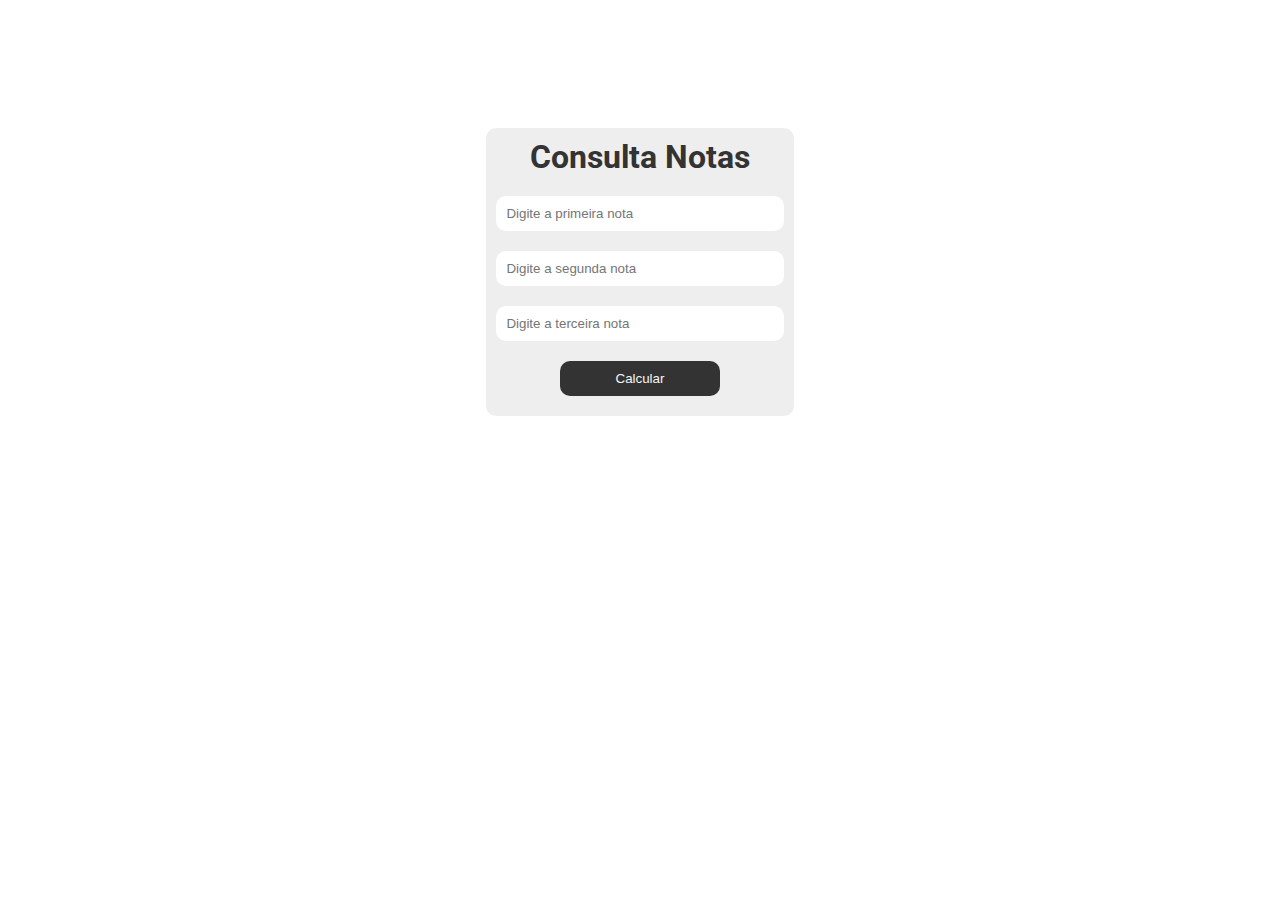
==== index.html @ 87186191 "corpo da aplicação" ====
<!DOCTYPE html>
<html lang="pt-br">
  <head>
    <meta charset="UTF-8" />
    <meta name="viewport" content="width=device-width, initial-scale=1" />
    <link rel="stylesheet" href="style.css" />
    <title>Document</title>
  </head>
  <body>
    <div class="container">
      <div class="cardPrincipal">
        <div class="cardForm">
          <div class="title">
            <h1>Consulta Notas</h1>
          </div>
          <form method="POST" action="">
            <input
              type="number"
              name="nota1"
              placeholder="Digite a primeira nota"
            />
            <input
              type="number"
              name="nota2"
              placeholder="Digite a segunda nota"
            />
            <input
              type="number"
              name="nota3"
              placeholder="Digite a terceira nota"
            />
          </form>
          <button class="btn" type="submit">Calcular</button>
        </div>
      </div>
    </div>
  </body>
</html>
---- style.css ----
@import url("https://fonts.googleapis.com/css2?family=Roboto:ital,wght@0,100..900;1,100..900&display=swap");

* {
  margin: 0 auto;
  padding: 0;
  box-sizing: border-box;
}

body {
  font-family: "Roboto", sans-serif;
}

.container {
  padding: 10%;
}

.cardPrincipal {
  display: flex;
  flex-direction: column;
  align-items: center;
  justify-content: center;
}

.title {
  width: 100%;
  padding: 10px;
  text-align: center;
  color: #333333;
}

.cardForm {
  width: 30%;
  height: 18rem;
  border-radius: 10px;
  background-color: #eeeeee;
  text-align: center;
}

.cardForm form {
  display: flex;
  flex-direction: column;
}

.cardForm input {
  margin: 10px;
  border-radius: 10px;
  padding: 10px;
  border: none;
  outline: none;
}

.cardForm button {
  text-align: center;
  background-color: #333333;
  color: #f6f6f6;
  margin: 10px;
  padding: 10px;
  border-radius: 10px;
  border: 0;
  width: 10rem;
  cursor: pointer;
}
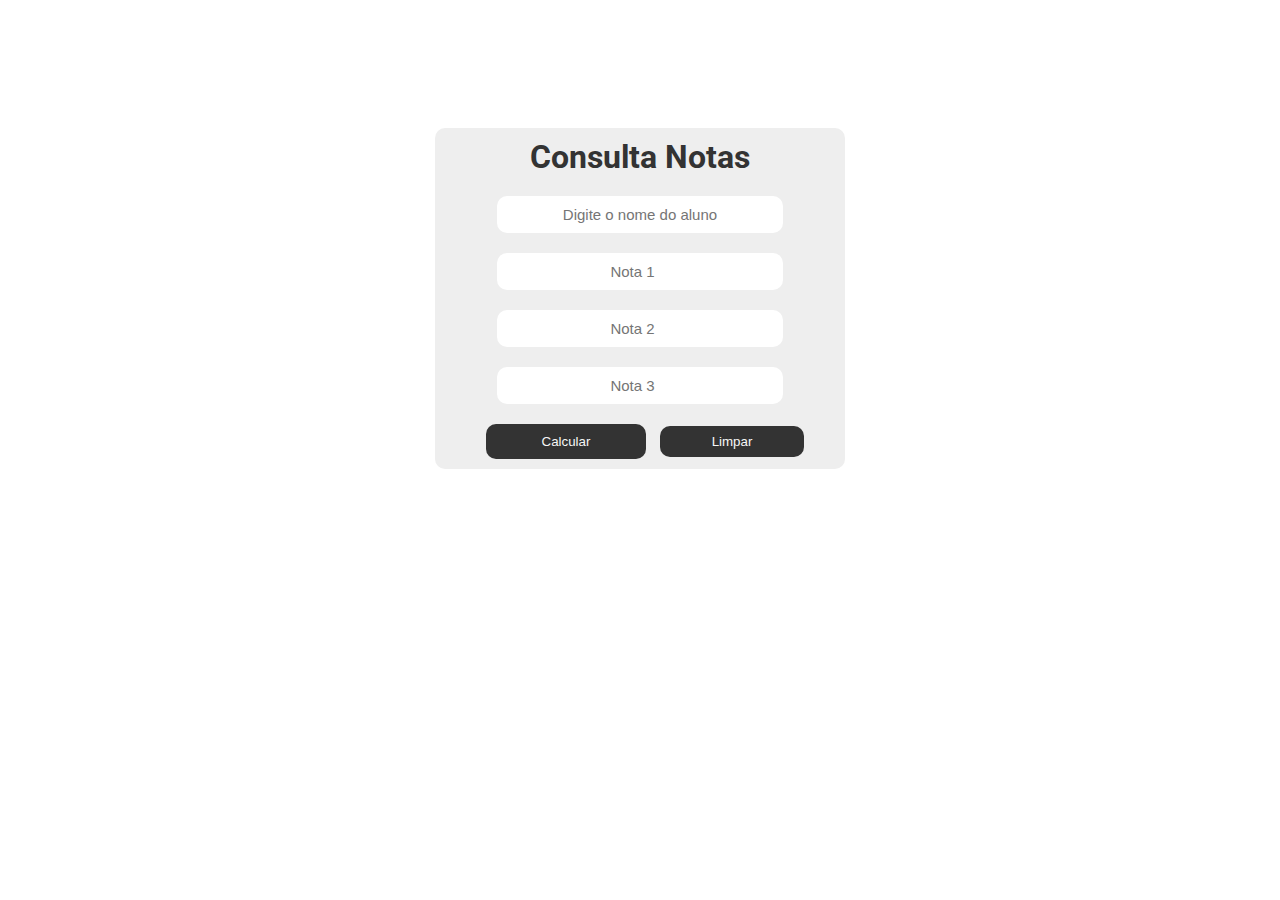
==== commit 13bb2104: "Novo visual da aplicação" ====
--- a/index.html
+++ b/index.html
@@ -15,22 +15,16 @@
           </div>
           <form method="POST" action="">
             <input
-              type="number"
-              name="nota1"
-              placeholder="Digite a primeira nota"
+              type="text"
+              name="name"
+              placeholder="Digite o nome do aluno"
             />
-            <input
-              type="number"
-              name="nota2"
-              placeholder="Digite a segunda nota"
-            />
-            <input
-              type="number"
-              name="nota3"
-              placeholder="Digite a terceira nota"
-            />
+            <input type="number" name="nota1" placeholder="Nota 1" />
+            <input type="number" name="nota2" placeholder="Nota 2" />
+            <input type="number" name="nota3" placeholder="Nota 3" />
           </form>
           <button class="btn" type="submit">Calcular</button>
+          <button class="btnReset" type="reset">Limpar</button>
         </div>
       </div>
     </div>
--- a/style.css
+++ b/style.css
@@ -29,8 +29,7 @@
 }
 
 .cardForm {
-  width: 30%;
-  height: 18rem;
+  width: 40%;
   border-radius: 10px;
   background-color: #eeeeee;
   text-align: center;
@@ -38,18 +37,27 @@
 
 .cardForm form {
   display: flex;
+  align-items: center;
+  justify-content: center;
   flex-direction: column;
 }
 
 .cardForm input {
+  width: 70%;
+  font-size: 15px;
   margin: 10px;
   border-radius: 10px;
   padding: 10px;
   border: none;
   outline: none;
+  text-align: center;
 }
 
-.cardForm button {
+.cardForm label {
+  font-size: 13px;
+}
+
+.cardForm .btn {
   text-align: center;
   background-color: #333333;
   color: #f6f6f6;
@@ -60,3 +68,14 @@
   width: 10rem;
   cursor: pointer;
 }
+
+.cardForm .btnReset {
+  text-align: center;
+  background-color: #333333;
+  color: #f6f6f6;
+  border-radius: 10px;
+  border: 0;
+  width: 9rem;
+  padding: 8px;
+  cursor: pointer;
+}
